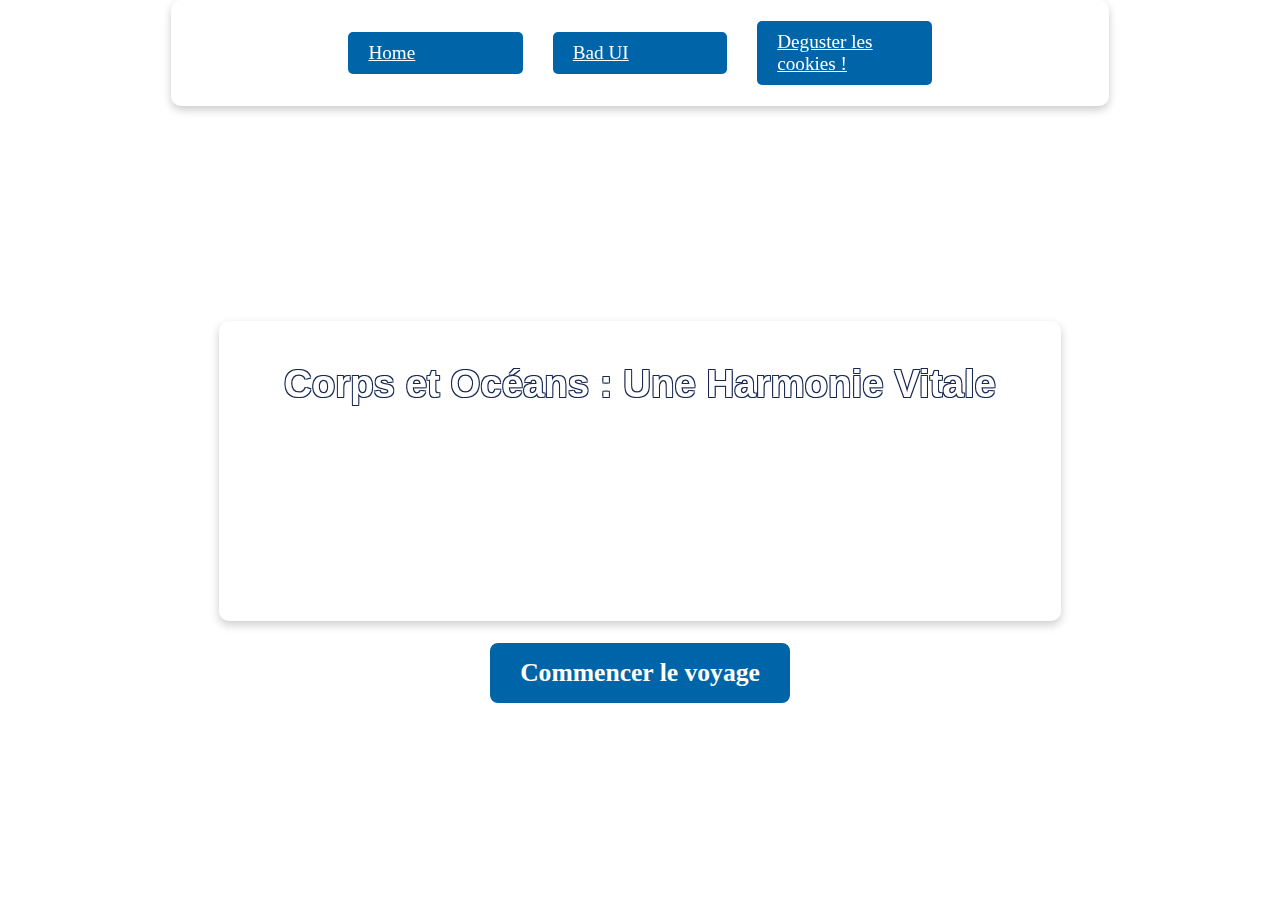
==== index.html @ 2c36cc2b "fix for githubpages" ====
<!-- --------------Fichier de la feature principale nuit de l'info--------------- -->
<!DOCTYPE html>
<html lang="en">

<head>
    <meta charset="UTF-8">
    <meta name="viewport" content="width=device-width, initial-scale=1.0">
    <link rel="stylesheet" href="css/nuit-info.css">
    <!-- <link rel="stylesheet" href="../css/global.css"> -->
    <title>Document</title>
</head>

<body>
    <div class="main-container">
        <div class="navbar">
            <a class="nav-btn" href="html/nuit-info.html">Home</a>           
            <a class="nav-btn" href="html/choas.html">Bad UI</a>  
            <a class="nav-btn" href="html/cookie.html">Deguster les cookies !</a>         
        </div>
        <div class="section">
            <div class="a-propos">
                <div class=a-propos-content>
                    <h1>Corps et Océans : Une Harmonie Vitale</h1>
                    <p>Bienvenue dans un voyage fascinant à travers le corps humain, où chaque organe et fonction vitale
                        trouve son écho dans les merveilles de l'océan. Imaginez que les vaisseaux sanguins sont comme
                        des rivières, nourrissant chaque cellule comme l'eau nourrit la vie sous la mer. Le cœur, tel un
                        moteur, pulse comme les vagues battant les rivages, et les poumons respirent comme les algues
                        qui filtrent l'air. À chaque étape de ce périple, nous découvrirons comment la nature de notre
                        corps se reflète dans l'immensité bleue. Prêt à embarquer pour cette aventure immersive ?</p>
                </div>
            </div>
            <div class="start-travel">
                <a href="html/nuit-info-travel.html">Commencer le voyage</a>
            </div>
        </div>
    </div>
    <script src="../js/transition.js"></script>
</body>
</html>
---- css/nuit-info.css ----
@import url('./global.css');
@import url('./animations-nuit-info.css');

* {
    color: var(--blanc);
    /* border: solid 1px red; */
    margin: 0;
    padding: 0;
}

body {
    height: 100vh;
    width: 100%;
}

:root {
    --font-text: clamp(1rem, 1vw, 1.2rem);
    --font-sub-title: clamp(1.4rem, 1.8vw, 2.2rem);
    --font-button: clamp(1.2rem, 1.5vw, 1.8rem);
}

.main-container {
    display: flex;
    flex-direction: column;
    justify-content: space-between;
    height: 100vh;
    background-image: url(../img/bg-home.png);
    object-fit: cover;
    background-position: center;
    background-repeat: no-repeat;
    overflow: hidden;
}

.section {
    display: flex;
    flex-direction: column;
    align-items: flex-start;
    justify-content: center;
    height: 60%;
    margin-top: 10%;
    margin-bottom: 10%;
}

.navbar {
    display: flex;
    justify-content: center;
    align-items: center;
    background: rgba(255, 255, 255, 0.1);
    backdrop-filter: blur(10px);
    -webkit-backdrop-filter: blur(10px);
    border: 1px solid rgba(255, 255, 255, 0.2);
    padding: 10px 20px;
    border-radius: 10px;
    box-shadow: 0 4px 8px rgba(0, 0, 0, 0.2);
    width: 60%;
    margin: 0 auto;
}

.nav-btn {
    background-color: var(--bleu-medium);
    width: 15%;
    color: var(--blanc);
    font-size: var(--font-text);
    padding: 10px 20px;
    margin: 0 15px;
    border: none;
    border-radius: 5px;
    cursor: pointer;
    transition: background-color 0.3s, transform 0.2s;
}

.nav-btn:hover {
    background-color: var(--bleu-medium);
    transform: scale(1.05);
}

.nav-btn:focus {
    outline: none;
    box-shadow: 0 0 10px var(--bleu-clair);
}

.a-propos {
    background: rgba(255, 255, 255, 0.1);
    backdrop-filter: blur(10px);
    -webkit-backdrop-filter: blur(10px);
    border: 1px solid rgba(255, 255, 255, 0.2);
    border-radius: 10px;
    box-shadow: 0 4px 10px rgba(0, 0, 0, 0.2);
    color: var(--blanc);
    padding: 40px 20px;
    margin: 20px auto;
    max-width: 800px;
    text-align: center;
}

.a-propos-content {
    max-width: 90%;
    margin: 0 auto;
}

.a-propos h1 {
    font-size: var(--font-sub-title);
    font-family: 'Arial', sans-serif;
    margin-bottom: 20px;
    color: var(--blanc);
    text-shadow: 
        -1px -1px 0 var(--bleu-marine),
        1px -1px 0 var(--bleu-marine),
        -1px 1px 0 var(--bleu-marine),
        1px 1px 0 var(--bleu-marine);
}

.a-propos p {
    font-size: var(--font-text);
    line-height: 1.6;
    color: var(--blanc);
    margin-top: 10px;
}

.a-propos:hover {
    transform: scale(1.02);
    transition: transform 0.3s ease-in-out;
}

.start-travel {
    text-align: center;
    margin-top: 20px;
    width: 40%;
    margin: 0 auto;
}

.start-travel a {
    display: inline-block;
    padding: 15px 30px;
    font-size: 1.5rem;
    font-weight: bold;
    color: var(--blanc);
    background-color: var(--bleu-medium);
    border: 2px solid var(--blanc);
    border-radius: 10px;
    text-decoration: none;
    transition: all 0.3s ease-in-out;
}

.start-travel a:hover {
    background-color: var(--blanc);
    color: var(--bleu-marine);
    transform: scale(1.1);
}

@media (max-width: 576px) {
    .navbar {
        flex-direction: column;
        width: 100%;
        padding: 10px;
    }

    .nav-btn {
        width: 80%;
        font-size: clamp(0.9rem, 2vw, 1.2rem);
        margin: 10px 0;
    }

    .a-propos {
        padding: 20px;
        margin: 10px;
        max-width: 90%;
    }

    .a-propos h1 {
        font-size: clamp(1.5rem, 5vw, 2rem);
    }

    .start-travel {
        width: 80%;
    }

    .start-travel a {
        font-size: clamp(1rem, 4vw, 1.5rem);
        padding: 10px 20px;
    }
}

@media (min-width: 577px) and (max-width: 992px) {
    .navbar {
        width: 80%;
        padding: 15px;
    }

    .nav-btn {
        width: 20%;
        font-size: clamp(1rem, 2vw, 1.4rem);
    }

    .a-propos {
        padding: 30px;
        margin: 15px auto;
        max-width: 85%;
    }

    .a-propos h1 {
        font-size: clamp(1.8rem, 4vw, 2.5rem);
    }

    .start-travel a {
        font-size: clamp(1.2rem, 3vw, 1.6rem);
        padding: 12px 25px;
    }
}

@media (min-width: 993px) {
    .navbar {
        width: 70%;
        padding: 20px;
    }

    .nav-btn {
        width: 15%;
        font-size: clamp(1.2rem, 1vw, 1.5rem);
    }

    .a-propos {
        padding: 40px 20px;
        margin: 20px auto;
        max-width: 800px;
    }

    .a-propos h1 {
        font-size: clamp(2rem, 3vw, 3.5rem);
    }

    .start-travel a {
        font-size: clamp(1.5rem, 2vw, 2rem);
        padding: 15px 30px;
    }
}
---- css/global.css ----
:root {
    --bleu-clair: #62B3E4;
    --bleu-medium: #0064A8;
    --bleu-marine: #172751;
    --blanc: #FFFFFF;    
    --font-text: 1.2em;    
    --font-sub-title: 1.5em;
    --font-title: 1.2em;
  }
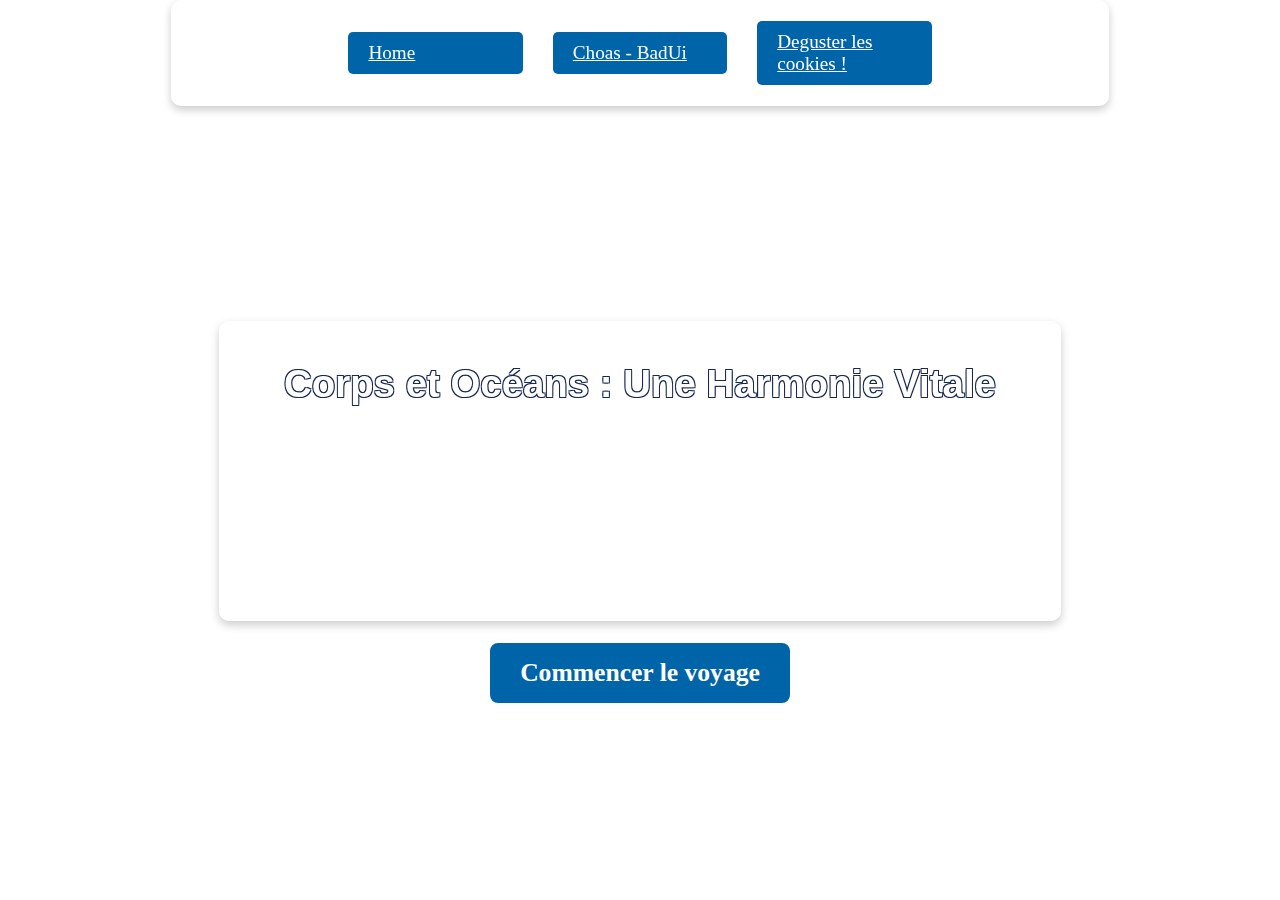
==== commit 3396ae9d: "fix bug" ====
--- a/index.html
+++ b/index.html
@@ -13,8 +13,8 @@
 <body>
     <div class="main-container">
         <div class="navbar">
-            <a class="nav-btn" href="html/nuit-info.html">Home</a>           
-            <a class="nav-btn" href="html/choas.html">Bad UI</a>  
+            <a class="nav-btn" href="index.html">Home</a>           
+            <a class="nav-btn" href="html/choas.html">Choas - BadUi</a>  
             <a class="nav-btn" href="html/cookie.html">Deguster les cookies !</a>         
         </div>
         <div class="section">
